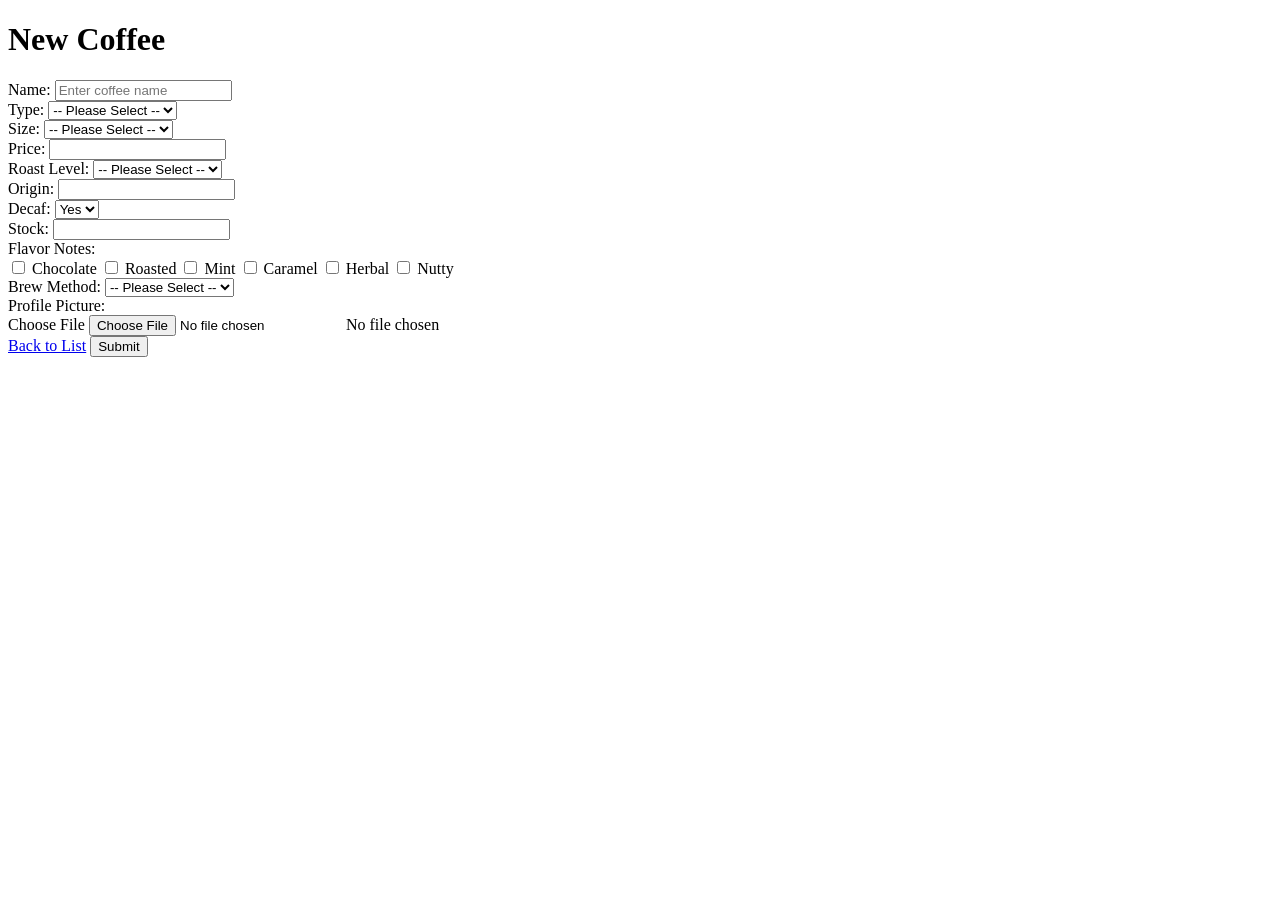
==== src/main/resources/templates/add.html @ 498c60a1 "Align checkboxes and update form layout" ====
<!doctype html>
<html lang="en" xmlns:th="http://www.thymeleaf.org"
      th:replace="~{layout/main :: html(content=~{::main}, link=~{::link}, title=~{::title})}">
<head>
    <link rel="stylesheet" th:href="@{/form.css}" />
    <title>New Coffee</title>
</head>

<main>
    <h1>New Coffee</h1>
    <div>
        <form th:action="@{/save}" th:object="${coffee}" method="POST" enctype="multipart/form-data">
            <div class="form-row">
                <label for="name">Name:</label>
                <input type="text" id="name" th:field="*{name}" placeholder="Enter coffee name"
                       th:classappend="${#fields.hasErrors('name')} ? 'error' : ''">
            </div>

            <div class="form-row">
                <label for="type">Type:</label>
                <select id="type" th:field="*{type}">
                    <option value="" disabled selected>-- Please Select --</option>
                    <option th:each="type : ${types}" th:value="${type}" th:text="${type}"></option>
                </select>
            </div>

            <div class="form-row">
                <label for="size">Size:</label>
                <select id="size" th:field="*{size}">
                    <option value="" disabled selected>-- Please Select --</option>
                    <option th:each="size : ${sizes}" th:value="${size}" th:text="${size}"></option>
                </select>
            </div>

            <div class="form-row">
                <label for="price">Price:</label>
                <input type="number" step="0.01" id="price" th:field="*{price}">
            </div>

            <div class="form-row">
                <label for="roastLevel">Roast Level:</label>
                <select id="roastLevel" th:field="*{roastLevel}">
                    <option value="" disabled selected>-- Please Select --</option>
                    <option th:each="level : ${roastLevels}" th:value="${level}" th:text="${level}"></option>
                </select>
            </div>

            <div class="form-row">
                <label for="origin">Origin:</label>
                <input type="text" id="origin" th:field="*{origin}">
            </div>

            <div class="form-row">
                <label for="isDecaf">Decaf:</label>
                <select id="isDecaf" th:field="*{decaf}">
                    <option value="true">Yes</option>
                    <option value="false">No</option>
                </select>
            </div>

            <div class="form-row">
                <label for="stock">Stock:</label>
                <input type="number" id="stock" th:field="*{stock}">
            </div>

            <div class="form-row">
                <label class="flavor-label">Flavor Notes:</label>
                <div class="checkbox-group">
                    <label><input type="checkbox" name="flavor" value="chocolate"> Chocolate</label>
                    <label><input type="checkbox" name="flavor" value="roasted"> Roasted</label>
                    <label><input type="checkbox" name="flavor" value="mint"> Mint</label>
                    <label><input type="checkbox" name="flavor" value="caramel"> Caramel</label>
                    <label><input type="checkbox" name="flavor" value="herbal"> Herbal</label>
                    <label><input type="checkbox" name="flavor" value="nutty"> Nutty</label>
                </div>
            </div>


            <div class="form-row">
                <label for="brewMethods">Brew Method:</label>
                <select id="brewMethods" th:field="*{brewMethod}">
                    <option value="" disabled selected>-- Please Select --</option>
                    <option th:each="method : ${brewMethods}" th:value="${method}" th:text="${method}"></option>
                </select>
            </div>

            <div class="form-row">
                <label for="imageFile">Profile Picture:</label>
                <div class="file-input">
                    <label for="imageFile" class="file-upload">Choose File</label>
                    <input type="file" id="imageFile" name="imageFile" />
                    <span class="file-name" id="imageFile-name">No file chosen</span>
                </div>
            </div>

            <div class="action">
                <a href="/" class="button-cancel">Back to List</a>
                <button type="submit" class="button">Submit</button>
            </div>
        </form>
    </div>
    <script>
        document.getElementById('imageFile').addEventListener('change', function() {
            const fileNameSpan = document.getElementById('imageFile-name');
            if (this.files.length > 0) {
                fileNameSpan.textContent = this.files[0].name;
            } else {
                fileNameSpan.textContent = 'No file chosen';
            }
        });
    </script>
</main>

</html>
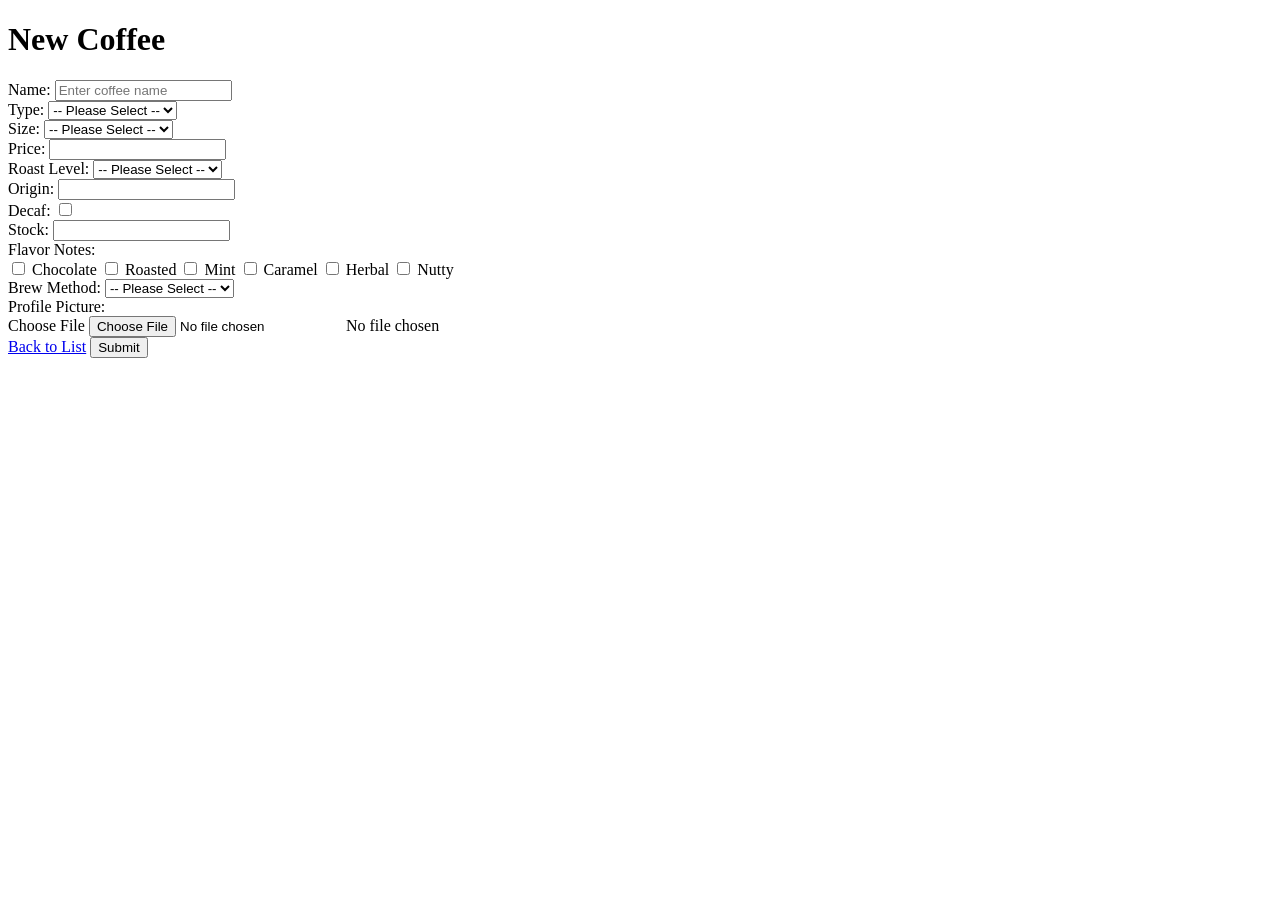
==== commit 2b201f0c: "Added flavor notes checkboxes and updated templates" ====
--- a/src/main/resources/templates/add.html
+++ b/src/main/resources/templates/add.html
@@ -50,12 +50,9 @@
                 <input type="text" id="origin" th:field="*{origin}">
             </div>
 
-            <div class="form-row">
+            <div class="form-row checkbox-row">
                 <label for="isDecaf">Decaf:</label>
-                <select id="isDecaf" th:field="*{decaf}">
-                    <option value="true">Yes</option>
-                    <option value="false">No</option>
-                </select>
+                <input type="checkbox" id="isDecaf" th:field="*{decaf}">
             </div>
 
             <div class="form-row">
